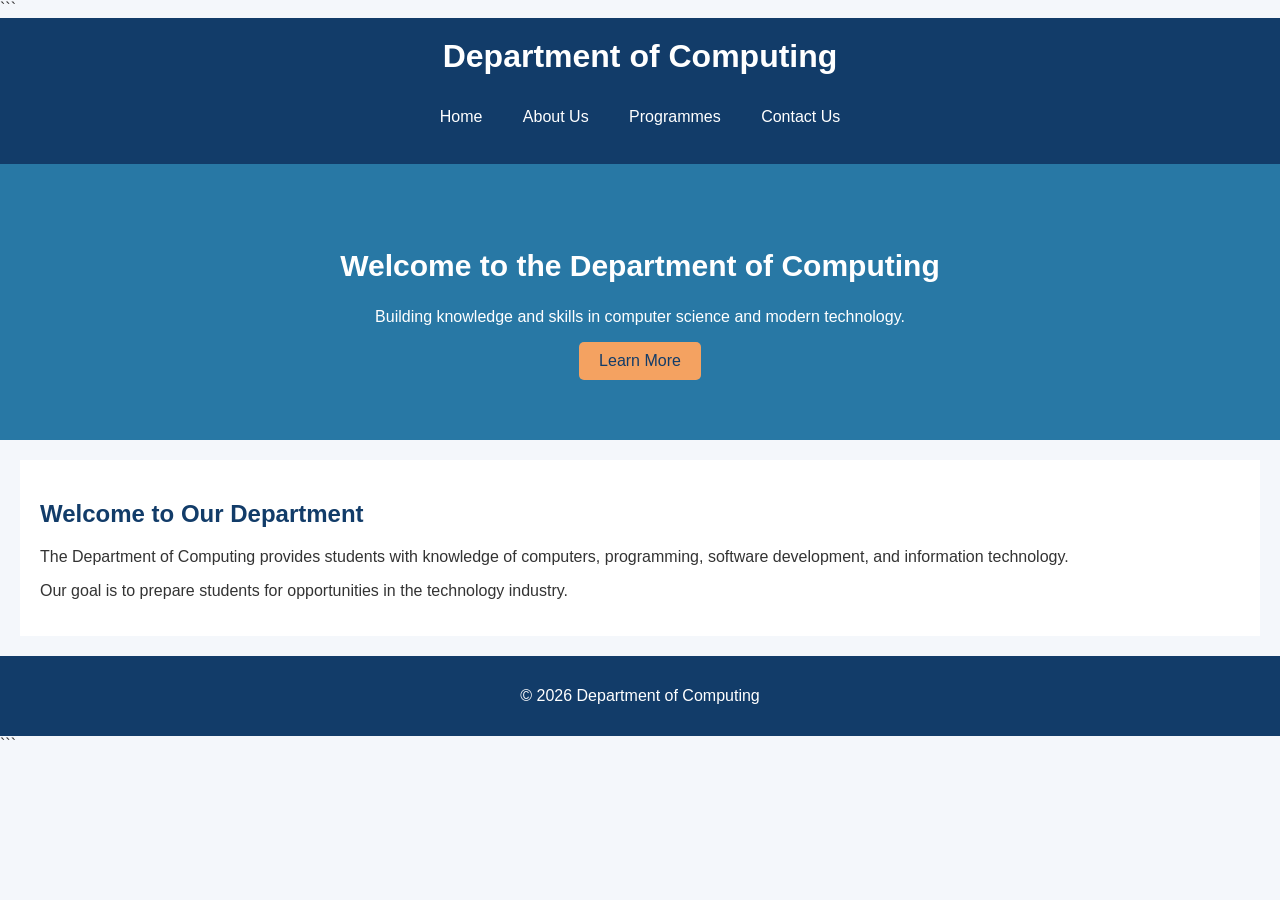
==== index.html @ ff1056cc "Initial website structure" ====
<!DOCTYPE html>

<html lang="en">
<head>
    <meta charset="UTF-8">
    <meta name="viewport" content="width=device-width, initial-scale=1.0">
    <title>Department of Computing | Home</title>
    <link rel="stylesheet" href="style.css">
</head>
<body>

```
<header>
    <h1>Department of Computing</h1>

    <nav>
        <a href="index.html">Home</a>
        <a href="about.html">About Us</a>
        <a href="programmes.html">Programmes</a>
        <a href="contact.html">Contact Us</a>
    </nav>
</header>

<section class="hero">
    <h2>Welcome to the Department of Computing</h2>

    <p>
        Building knowledge and skills in computer science
        and modern technology.
    </p>

    <a href="about.html" class="btn">Learn More</a>
</section>

<section class="content">
    <h2>Welcome to Our Department</h2>

    <p>
        The Department of Computing provides students with
        knowledge of computers, programming, software development,
        and information technology.
    </p>

    <p>
        Our goal is to prepare students for opportunities
        in the technology industry.
    </p>
</section>

<footer>
    <p>&copy; 2026 Department of Computing</p>
</footer>
```

</body>
</html>
---- style.css ----
/* General styling */
body {
font-family: Arial, sans-serif;
background-color: #f4f7fb;
color: #333;
margin: 0;
padding: 0;
}

/* Header */
header {
background-color: #123c69;
color: white;
text-align: center;
padding: 20px;
}

header h1 {
margin: 0;
}

/* Navigation */
nav {
margin-top: 15px;
}

nav a {
color: white;
text-decoration: none;
margin: 10px;
padding: 8px;
display: inline-block;
}

nav a:hover {
background-color: #f4a261;
color: #123c69;
}

/* Homepage section */
.hero {
background-color: #2878a5;
color: white;
text-align: center;
padding: 60px 20px;
}

.hero h2 {
font-size: 30px;
}

/* Button */
.btn {
background-color: #f4a261;
color: #123c69;
text-decoration: none;
padding: 10px 20px;
display: inline-block;
border-radius: 5px;
}

/* Page headings */
.page-banner {
background-color: #2878a5;
color: white;
text-align: center;
padding: 30px;
}

/* Main content */
.content {
background-color: white;
margin: 20px;
padding: 20px;
}

.content h2,
.programme h3 {
color: #123c69;
}

/* Programme sections */
.programme {
background-color: #f4f7fb;
padding: 15px;
margin: 15px 0;
}

/* Footer */
footer {
background-color: #123c69;
color: white;
text-align: center;
padding: 15px;
margin-top: 20px;
}

/* Contact form */
.contact-form {
background-color: white;
padding: 20px;
margin: 20px auto;
max-width: 500px;
}

.contact-form label {
display: block;
margin-top: 10px;
}

.contact-form input,
.contact-form textarea {
width: 100%;
padding: 8px;
margin-top: 5px;
box-sizing: border-box;
}

.contact-form button {
background-color: #123c69;
color: white;
padding: 10px;
margin-top: 15px;
border: none;
cursor: pointer;
}
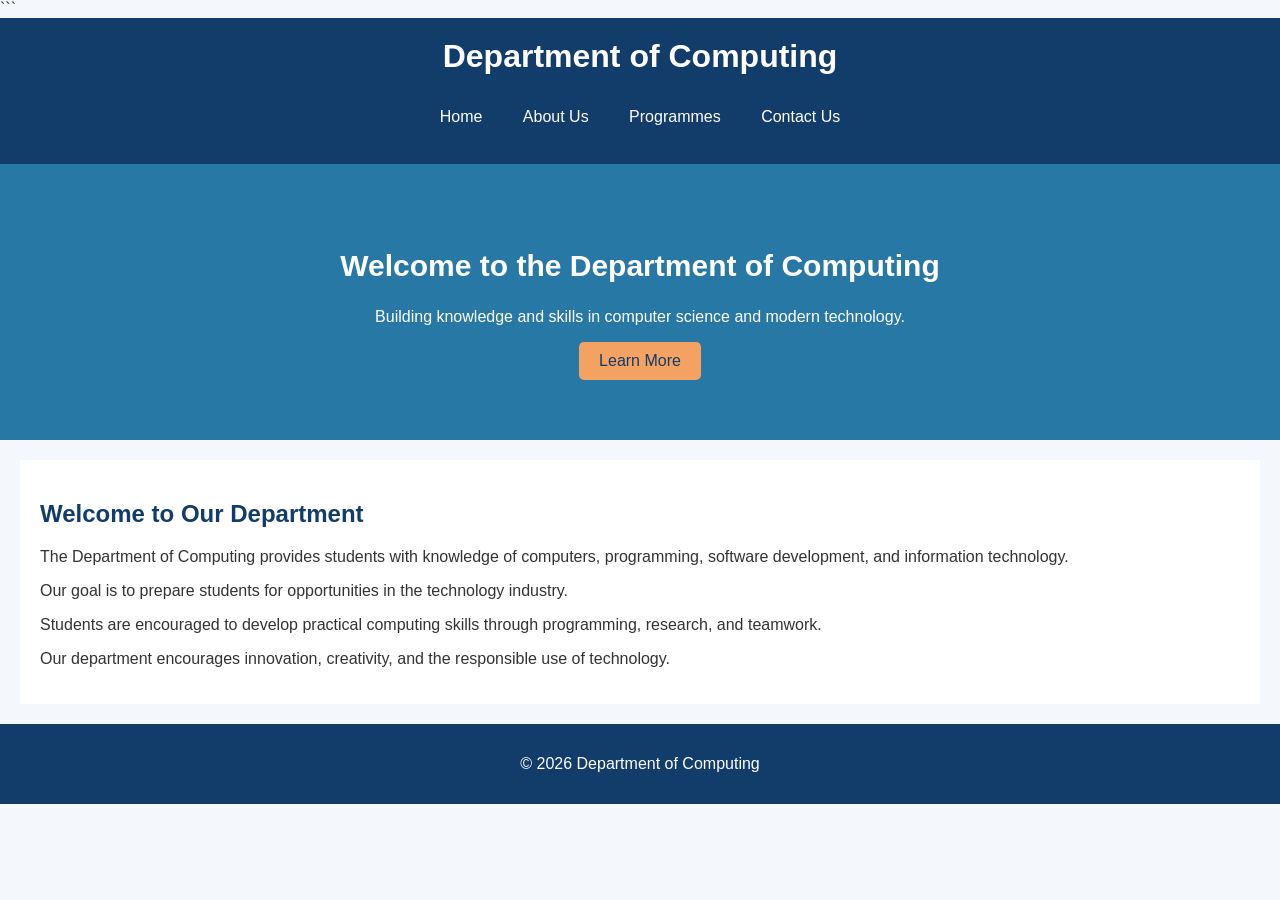
==== commit 81c2f99e: "Update homepage information" ====
--- a/index.html
+++ b/index.html
@@ -45,12 +45,19 @@
         Our goal is to prepare students for opportunities
         in the technology industry.
     </p>
+    <p>
+    Students are encouraged to develop practical computing
+    skills through programming, research, and teamwork.
+</p>
+<p>
+    Our department encourages innovation, creativity,
+    and the responsible use of technology.
+</p>
 </section>
 
 <footer>
     <p>&copy; 2026 Department of Computing</p>
-</footer>
-```
+
 
 </body>
 </html>
